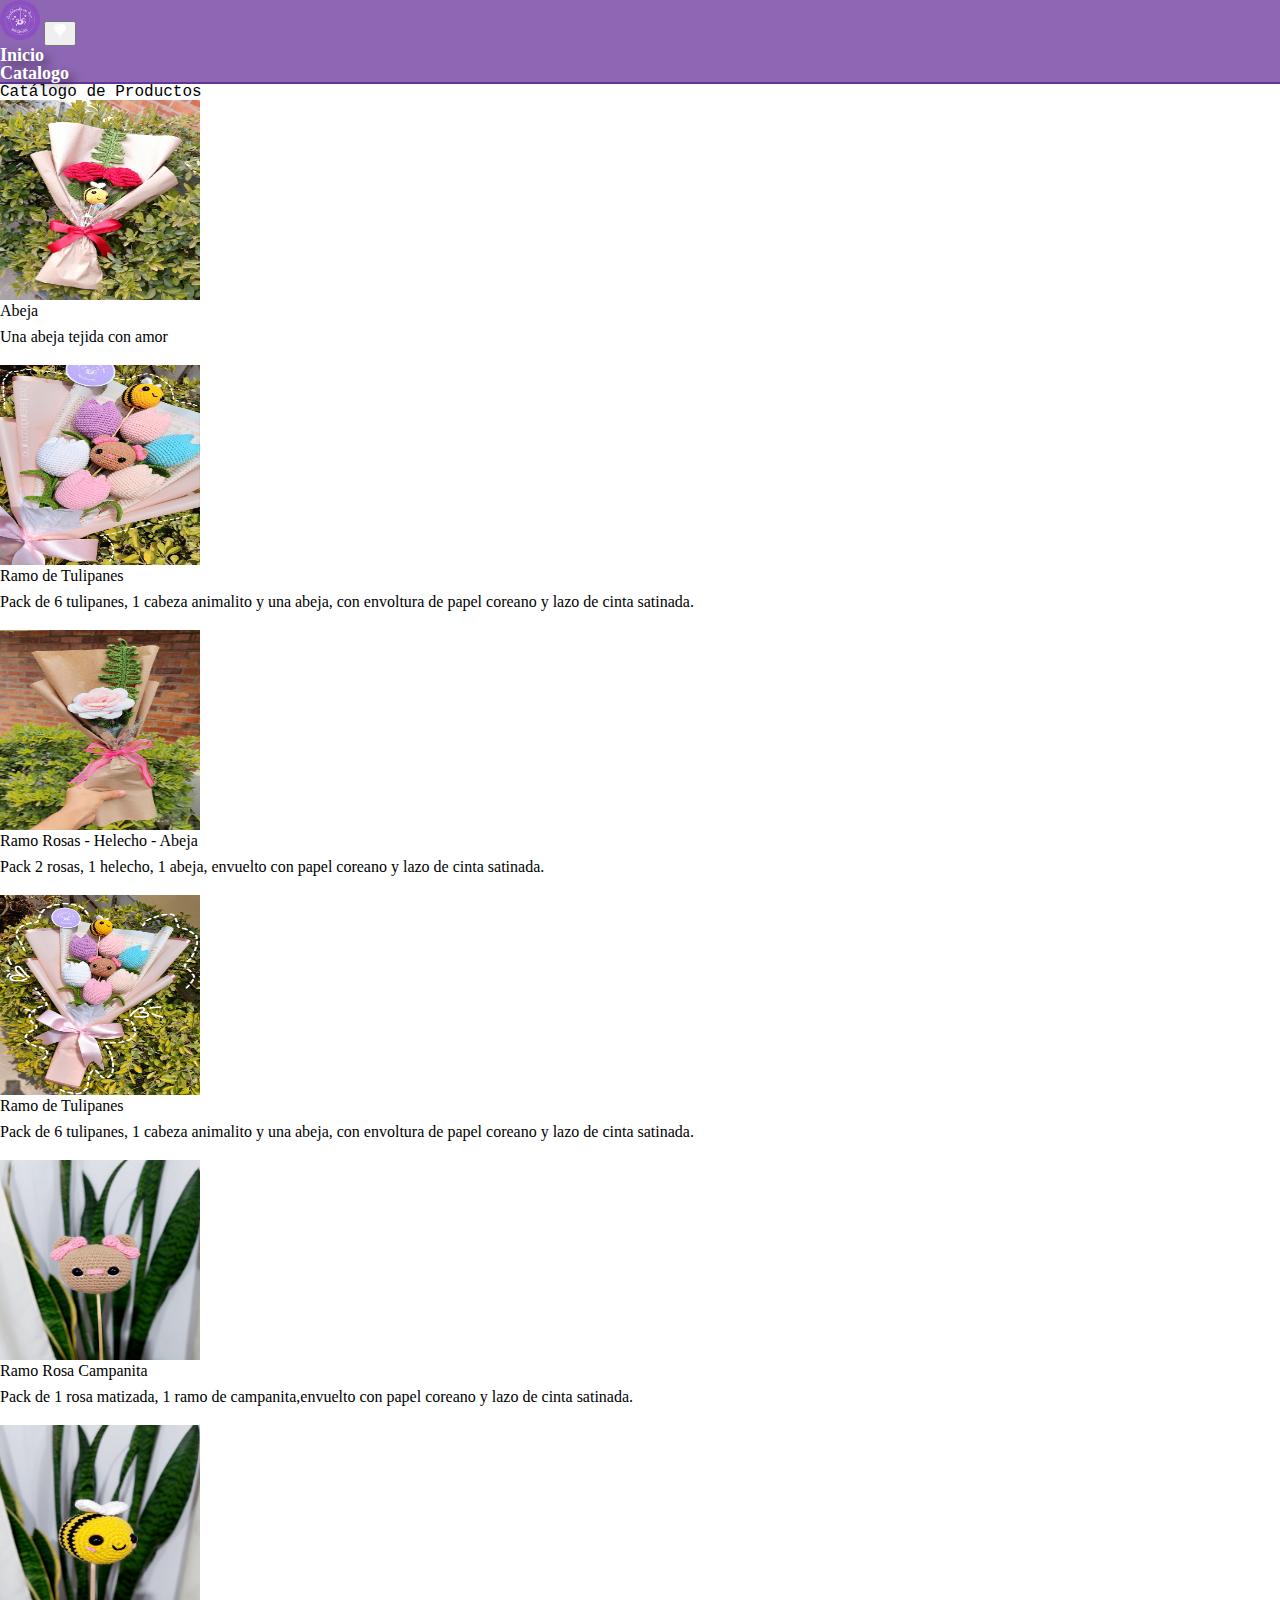
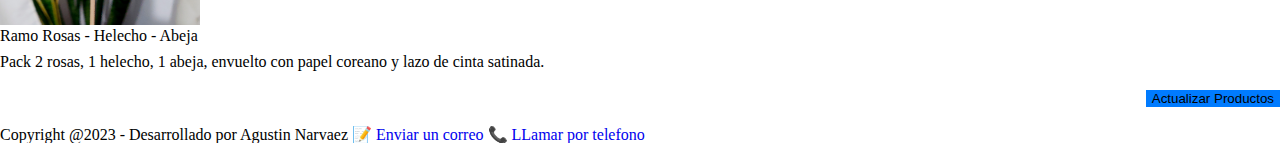
==== catalogo.html @ 1ada2759 "Update 2.0" ====
<!doctype html>
<html lang="en">

<head>
    <!-- Required meta tags -->
    <meta charset="utf-8">
    <meta name="viewport" content="width=device-width, initial-scale=1">
    <link rel="shortcut icon" href="./img/icono pagina.jpg" type="image/x-icon">
    <link rel="stylesheet" href="style.css">
    <link rel="stylesheet" href="reset.css">


    <!-- Bootstrap CSS -->
    <link href="https://cdn.jsdelivr.net/npm/bootstrap@5.0.2/dist/css/bootstrap.min.css" rel="stylesheet"
        integrity="sha384-EVSTQN3/azprG1Anm3QDgpJLIm9Nao0Yz1ztcQTwFspd3yD65VohhpuuCOmLASjC" crossorigin="anonymous">

    <title>Crocheteando</title>
</head>

<body>
    <header>
        <nav class="navbar navbar-expand-lg p-0 color-navegacion">
            <div class="container-fluid logo navegacion">
                <a class="navbar-brand" href="#"><img src="./img/logo.jpg" height="40px" width="40px" alt=""></a>
                <button class="navbar-toggler corazon-estilo " type="button" data-bs-toggle="collapse" data-bs-target="#navbarNav"
                    aria-controls="navbarNav" aria-expanded="false" aria-label="Toggle navigation">
                    <span class="navbar-toggler-icon corazon-estilo"><svg xmlns="http://www.w3.org/2000/svg" width="16" height="16" fill="currentColor" class="bi bi-balloon-heart-fill" viewBox="0 0 16 16">
                        <path fill-rule="evenodd" d="M8.49 10.92C19.412 3.382 11.28-2.387 8 .986 4.719-2.387-3.413 3.382 7.51 10.92l-.234.468a.25.25 0 1 0 .448.224l.04-.08c.009.17.024.315.051.45.068.344.208.622.448 1.102l.013.028c.212.422.182.85.05 1.246-.135.402-.366.751-.534 1.003a.25.25 0 0 0 .416.278l.004-.007c.166-.248.431-.646.588-1.115.16-.479.212-1.051-.076-1.629-.258-.515-.365-.732-.419-1.004a2.376 2.376 0 0 1-.037-.289l.008.017a.25.25 0 1 0 .448-.224l-.235-.468ZM6.726 1.269c-1.167-.61-2.8-.142-3.454 1.135-.237.463-.36 1.08-.202 1.85.055.27.467.197.527-.071.285-1.256 1.177-2.462 2.989-2.528.234-.008.348-.278.14-.386Z"/>
                        </svg></span>
                </button>
                <div class="collapse navbar-collapse letrasnav" id="navbarNav">
                    <ul class="navbar-nav">
                        <li class="nav-item decoracion_nav">
                            <a class="nav-link active" aria-current="page" href="./index.html"><em>Inicio</em></a>
                        </li>
                        <li class="nav-item decoracion_nav">
                            <a class="nav-link" href="#"><em>Catalogo</em></a>
                        </li>
                        
                    </ul>
                </div>
            </div>
        </nav>
    </header>
    <section>
        <div class="container mt-4">
            <div class="sub-catalogo mb-4">
                <h2 class="text-center ">Catálogo de Productos</h2>
            </div>
            
            <div class="row caja-img" id="product-gallery">
                <!-- Aquí puedes agregar productos -->
            </div>
            <div class="boton-reset">
                <button id="refresh-button" class="btn btn-primary mt-3">Actualizar Productos</button>
            </div>
            
        </div>
    </section>
    <div class="mt-2 mb-2 text-center pie">
        <span>Copyright @2023 - Desarrollado por Agustin Narvaez</span>
        <a href="mailto:ncnrvz2001@gmail.com">  📝 <strong>Enviar un correo</strong>  </a>
        <a href="tel:+51 980934622"> 📞 <strong>LLamar por telefono</strong> </a>
    </div>

</footer>

    <!-- Optional JavaScript; choose one of the two! -->
    <script src="./productos.js"></script>
    <!-- Option 1: Bootstrap Bundle with Popper -->
    <script src="https://cdn.jsdelivr.net/npm/bootstrap@5.0.2/dist/js/bootstrap.bundle.min.js"
        integrity="sha384-MrcW6ZMFYlzcLA8Nl+NtUVF0sA7MsXsP1UyJoMp4YLEuNSfAP+JcXn/tWtIaxVXM"
        crossorigin="anonymous"></script>

    <!-- Option 2: Separate Popper and Bootstrap JS -->
    <!--
    <script src="https://cdn.jsdelivr.net/npm/@popperjs/core@2.9.2/dist/umd/popper.min.js" integrity="sha384-IQsoLXl5PILFhosVNubq5LC7Qb9DXgDA9i+tQ8Zj3iwWAwPtgFTxbJ8NT4GN1R8p" crossorigin="anonymous"></script>
    <script src="https://cdn.jsdelivr.net/npm/bootstrap@5.0.2/dist/js/bootstrap.min.js" integrity="sha384-cVKIPhGWiC2Al4u+LWgxfKTRIcfu0JTxR+EQDz/bgldoEyl4H0zUF0QKbrJ0EcQF" crossorigin="anonymous"></script>
    -->
</body>

</html>
---- style.css ----
.logo img{
    border-radius: 50%;
}

.corazon-estilo{
    color: white;
}
.color-navegacion{
    background-color: rgba(102, 51, 153, 0.747);
}
.navegacion{

    border-bottom: solid 2px rebeccapurple;
}

.letrasnav a{
    text-decoration: none;
    color: white;
    font-weight: bold;
}

.decoracion_nav a{
    font-size: 18px;
    text-shadow: 5px 5px 10px rgb(0, 0 , 0, 0.5);
}
.decoracion_nav a:hover{
    color:rgb(253, 171, 139) ;
    text-decoration-skip: space;
    text-decoration: underline lightsalmon;
}

.presentacion{
    
    background-color: rgba(188, 143, 143, 0.404);
    
}

.ramoPrincipal {
    background-image: linear-gradient(rgba(5, 7, 12, 0.26),rgba(5, 7, 12, 0.144)), url(https://www.publicdomainpictures.net/pictures/20000/velka/pink-hearts.jpg);
}

.ramoPrincipal p{
    color: white;
    font-weight: 20px;
    font-size: 20px;
}
.ramoPrincipal img{
    height: auto;
    max-width: 100%;
    
}

.subtitulo-galeria{
    font-family: 'Courier New', Courier, monospace;
}

.galeria img{
    max-width: 100%;
    height: 300px;

}

@media (max-width: 600px) {
    .galeria img {

        width: 250px;
        height: 200px;
    }
}



@media (max-width: 600px) {
    .alinear{
        display: flex;
        justify-content: center;
    }
}

.img-efecto{
    transition: transform 0.3s;
}

.img-efecto :hover{
    transform: scale(1.1);
}

#galeria .col-gl-4 {
    margin: 0;
    padding: 25px;
}

.descripcion{
    background-color: rgba(233, 150, 122, 0.274);
}

.form-container {
    background-color: #f5f5f5;
    padding: 20px;
    border-radius: 10px;
    box-shadow: 0px 0px 10px rgba(0, 0, 0, 0.1);
}

.form-control {
    margin-bottom: 10px;
}
.btn-primary {
    background-color: #007bff;
    border: none;
}
.btn-primary:hover {
    background-color: #0056b3;
}
.form-label {
    font-weight: bold;
}
.form-label h2 {
    color: #333;
    font-size: 24px;
}
.btn-container {
    text-align: center;
}


.contacto1{
    background-image: linear-gradient(rgba(5, 7, 12, 0.171),rgba(5, 7, 12, 0.144)),url(https://luamarthin.com/wp-content/uploads/2020/12/tela-algodon-corazones.jpg);
    color: white;
    font-size: 20px;
    font-family: 'Courier New', Courier, monospace;
    display: flex;
    justify-content: center;
    align-items: center;
}

.sub-catalogo h2{
    font-family: 'Courier New', Courier, monospace;
}
.caja-img img{

    max-height: auto;
    max-width: 100%;
}

.product-card {
    margin-bottom: 20px;
}

.product-card img {
    max-width: 100%;
    height: auto;
}

.product-description {
    margin-top: 10px;
}

.boton-reset{
    display: flex;
    flex-direction: row-reverse;
    margin-bottom: 20px;
}

.pie a{
    text-decoration: none;
}
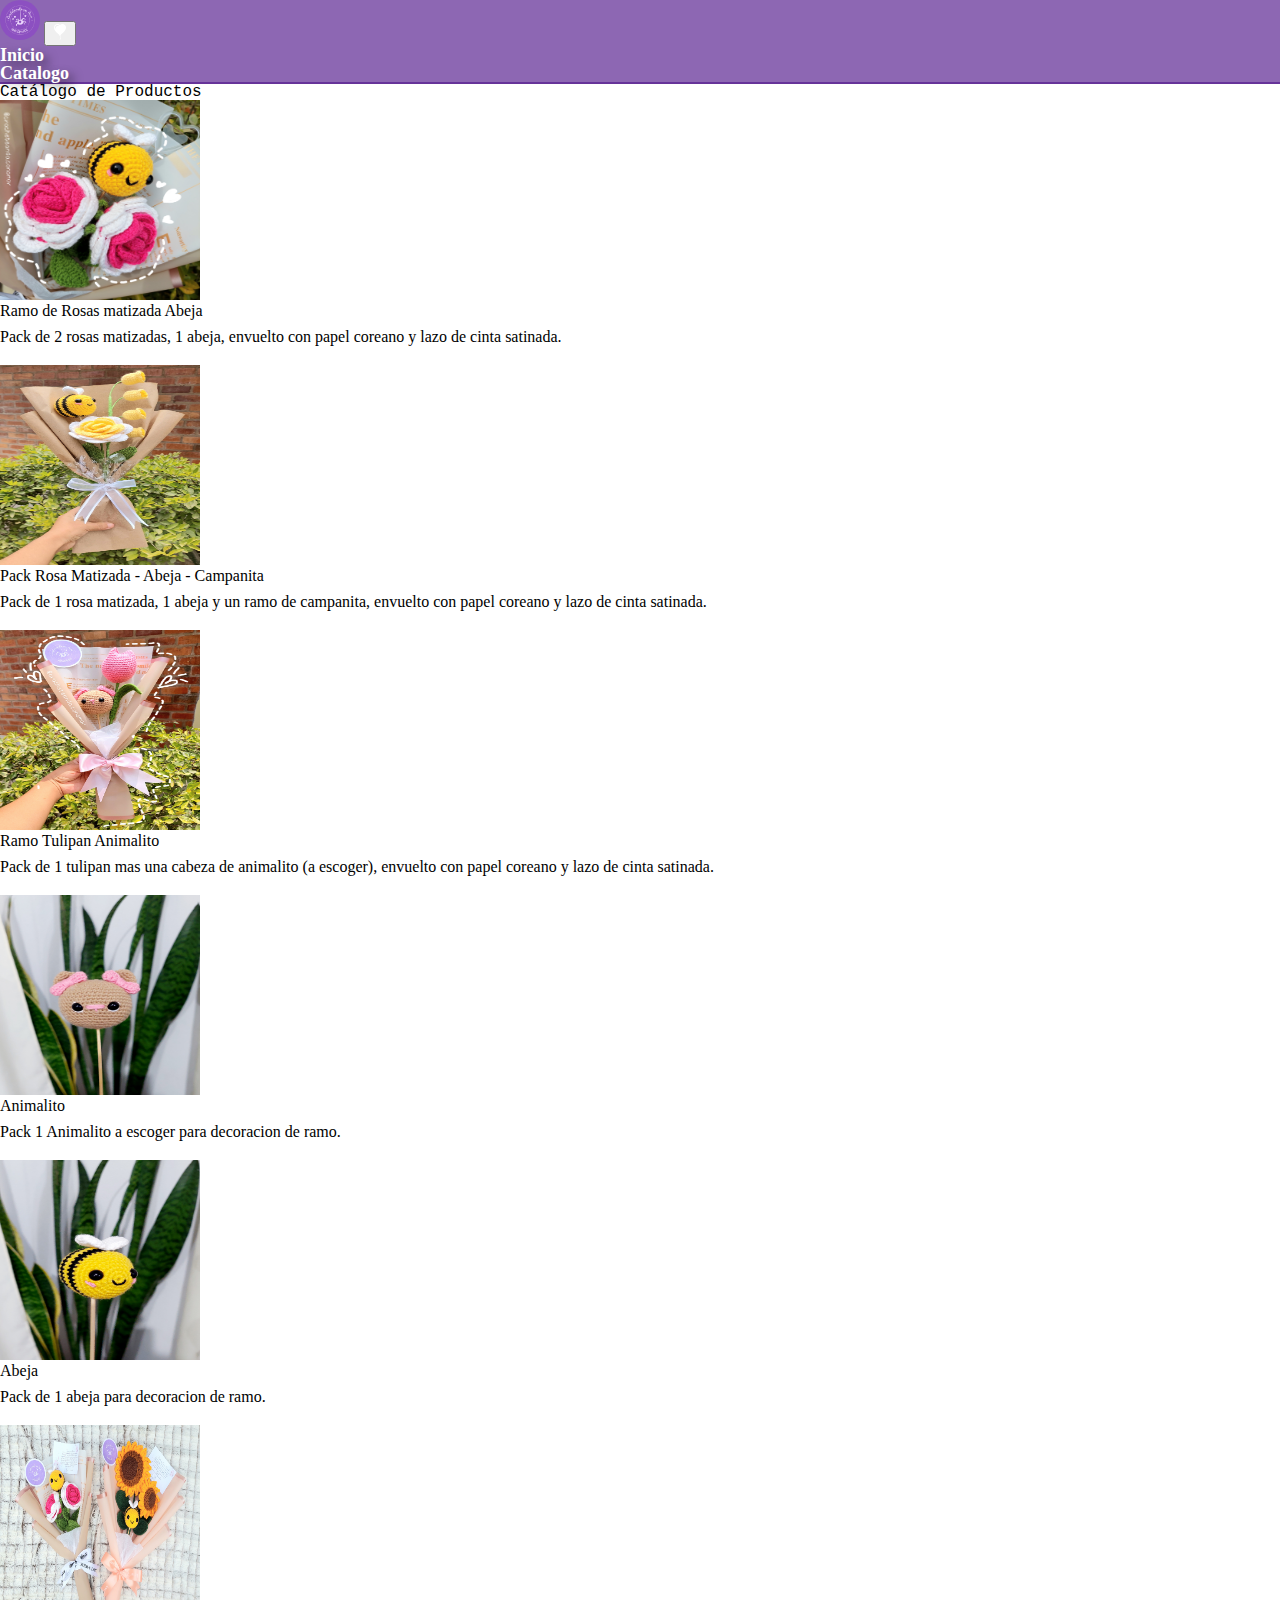
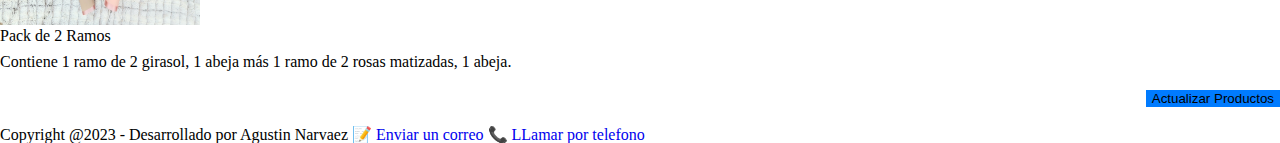
==== commit 140e9823: "update 3.3  de logo catalogo" ====
--- a/catalogo.html
+++ b/catalogo.html
@@ -21,7 +21,7 @@
     <header>
         <nav class="navbar navbar-expand-lg p-0 color-navegacion">
             <div class="container-fluid logo navegacion">
-                <a class="navbar-brand" href="#"><img src="./img/logo.jpg" height="40px" width="40px" alt=""></a>
+                <a class="navbar-brand" href="./index.html"><img src="./img/logo.jpg" height="40px" width="40px" alt=""></a>
                 <button class="navbar-toggler corazon-estilo " type="button" data-bs-toggle="collapse" data-bs-target="#navbarNav"
                     aria-controls="navbarNav" aria-expanded="false" aria-label="Toggle navigation">
                     <span class="navbar-toggler-icon corazon-estilo"><svg xmlns="http://www.w3.org/2000/svg" width="16" height="16" fill="currentColor" class="bi bi-balloon-heart-fill" viewBox="0 0 16 16">
--- a/style.css
+++ b/style.css
@@ -30,10 +30,16 @@
 }
 
 .presentacion{
-    
     background-color: rgba(188, 143, 143, 0.404);
-    
 }
+
+.presentacion h1{
+    color: white;
+    font-family: 'Courier New', Courier, monospace;
+    font-weight: 60px;
+}
+
+
 
 .ramoPrincipal {
     background-image: linear-gradient(rgba(5, 7, 12, 0.26),rgba(5, 7, 12, 0.144)), url(https://www.publicdomainpictures.net/pictures/20000/velka/pink-hearts.jpg);
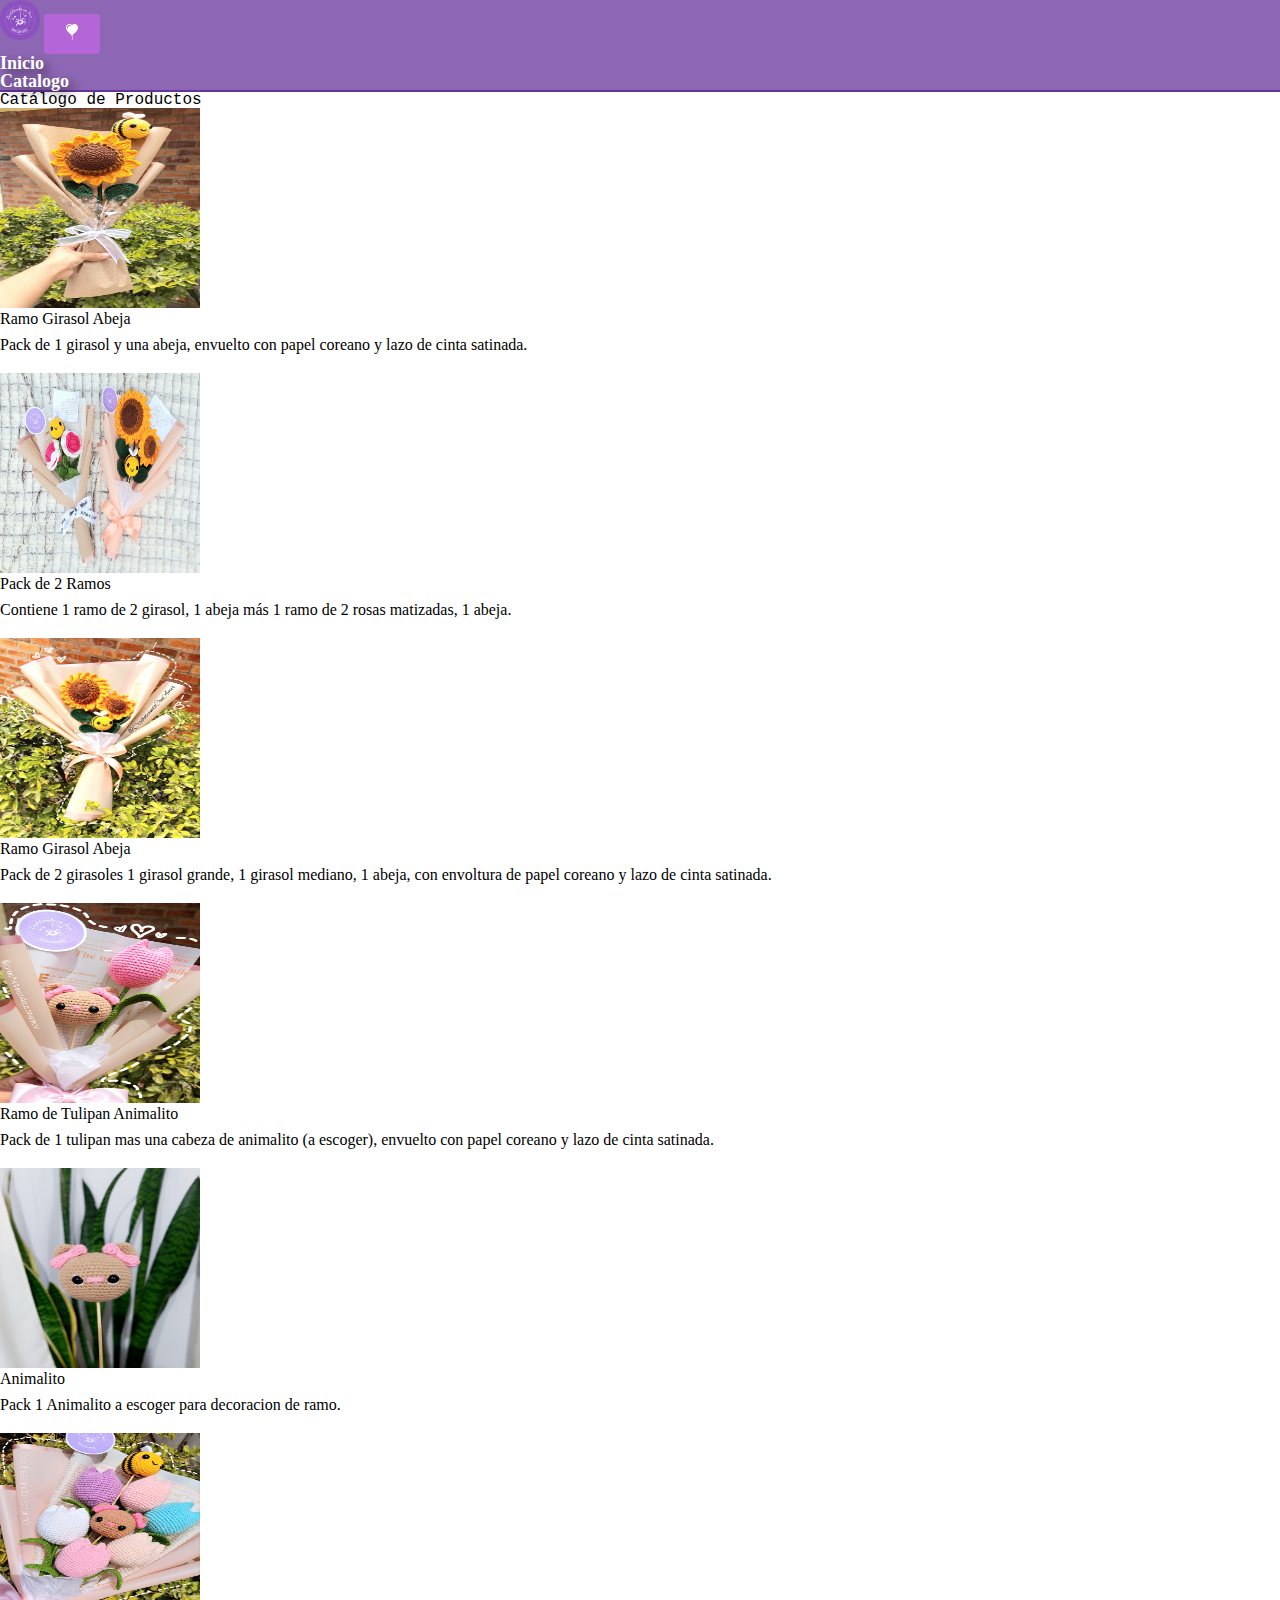
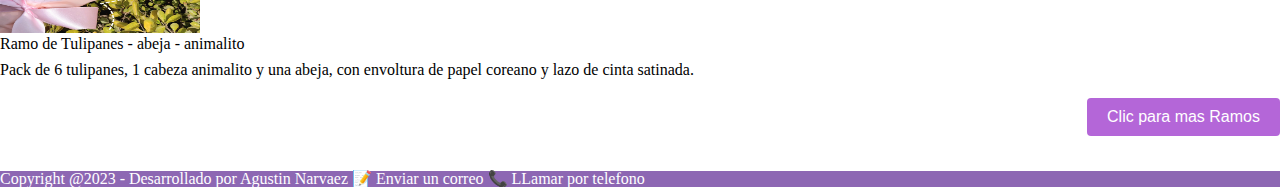
==== commit 1252b686: "update 3.4" ====
--- a/catalogo.html
+++ b/catalogo.html
@@ -52,12 +52,12 @@
                 <!-- Aquí puedes agregar productos -->
             </div>
             <div class="boton-reset">
-                <button id="refresh-button" class="btn btn-primary mt-3">Actualizar Productos</button>
+                <button id="refresh-button" class="form-group  mt-3"><a href="./catalogo.html">Clic para mas Ramos</a> </button>
             </div>
             
         </div>
     </section>
-    <div class="mt-2 mb-2 text-center pie">
+    <div class="mt-0 mb-0 pb-4 text-center pie">
         <span>Copyright @2023 - Desarrollado por Agustin Narvaez</span>
         <a href="mailto:ncnrvz2001@gmail.com">  📝 <strong>Enviar un correo</strong>  </a>
         <a href="tel:+51 980934622"> 📞 <strong>LLamar por telefono</strong> </a>
--- a/style.css
+++ b/style.css
@@ -100,45 +100,70 @@
     background-color: rgba(233, 150, 122, 0.274);
 }
 
-.form-container {
-    background-color: #f5f5f5;
+
+.formulario {
+    background-color: rgba(188, 143, 143, 0.678);
+    color: white;
     padding: 20px;
-    border-radius: 10px;
-    box-shadow: 0px 0px 10px rgba(0, 0, 0, 0.1);
-}
-
-.form-control {
-    margin-bottom: 10px;
-}
-.btn-primary {
-    background-color: #007bff;
+    margin-bottom: 40px;
+    border-radius: 8px;
+    box-shadow: 0 0 10px rgba(0, 0, 0, 0.2);
+}
+
+.formulario h2 {
+    font-family: 'Courier New', Courier, monospace;
+    text-align: center;
+}
+
+.form-group {
+    margin-bottom: 15px;
+}
+
+label {
+    display: block;
+    margin-bottom: 5px;
+    font-weight: bold;
+}
+
+input[type="text"],
+input[type="email"],
+textarea {
+    width: 100%;
+    padding: 10px;
+    border: 1px solid #ccc;
+    border-radius: 4px;
+    font-size: 16px;
+}
+
+button {
+    background-color: rgb(180, 102, 216);
+    color: #fff;
+    padding: 10px 20px;
     border: none;
-}
-.btn-primary:hover {
-    background-color: #0056b3;
-}
-.form-label {
-    font-weight: bold;
-}
-.form-label h2 {
-    color: #333;
-    font-size: 24px;
-}
-.btn-container {
-    text-align: center;
-}
-
-
-.contacto1{
-    background-image: linear-gradient(rgba(5, 7, 12, 0.171),rgba(5, 7, 12, 0.144)),url(https://luamarthin.com/wp-content/uploads/2020/12/tela-algodon-corazones.jpg);
-    color: white;
-    font-size: 20px;
-    font-family: 'Courier New', Courier, monospace;
+    border-radius: 4px;
+    font-size: 16px;
+    cursor: pointer;
+}
+
+button:hover {
+    background-color: rgba(240, 128, 128, 0.541);
+}
+
+.boton-reset a{
+    text-decoration: none;
+    color: white;
+}
+
+.form_contacto {
+    padding-top: 60px;
     display: flex;
     justify-content: center;
     align-items: center;
-}
-
+    min-height: 100vh;
+    background-image: linear-gradient(rgba(5, 7, 12, 0.171),rgba(5, 7, 12, 0.144)),url(https://luamarthin.com/wp-content/uploads/2020/12/tela-algodon-corazones.jpg);
+    background-repeat: no-repeat;
+    background-size: cover;
+}
 .sub-catalogo h2{
     font-family: 'Courier New', Courier, monospace;
 }
@@ -167,8 +192,17 @@
     margin-bottom: 20px;
 }
 
-.pie a{
-    text-decoration: none;
-}
-
-
+.pie{
+    background-color: rgba(102, 51, 153, 0.747);
+    color: white;
+}
+.pie a[href^="mailto"] {
+    color: white;
+    text-decoration: none;
+}
+.pie a[href^="tel"] {
+    color: white;
+    text-decoration: none;
+}
+
+
